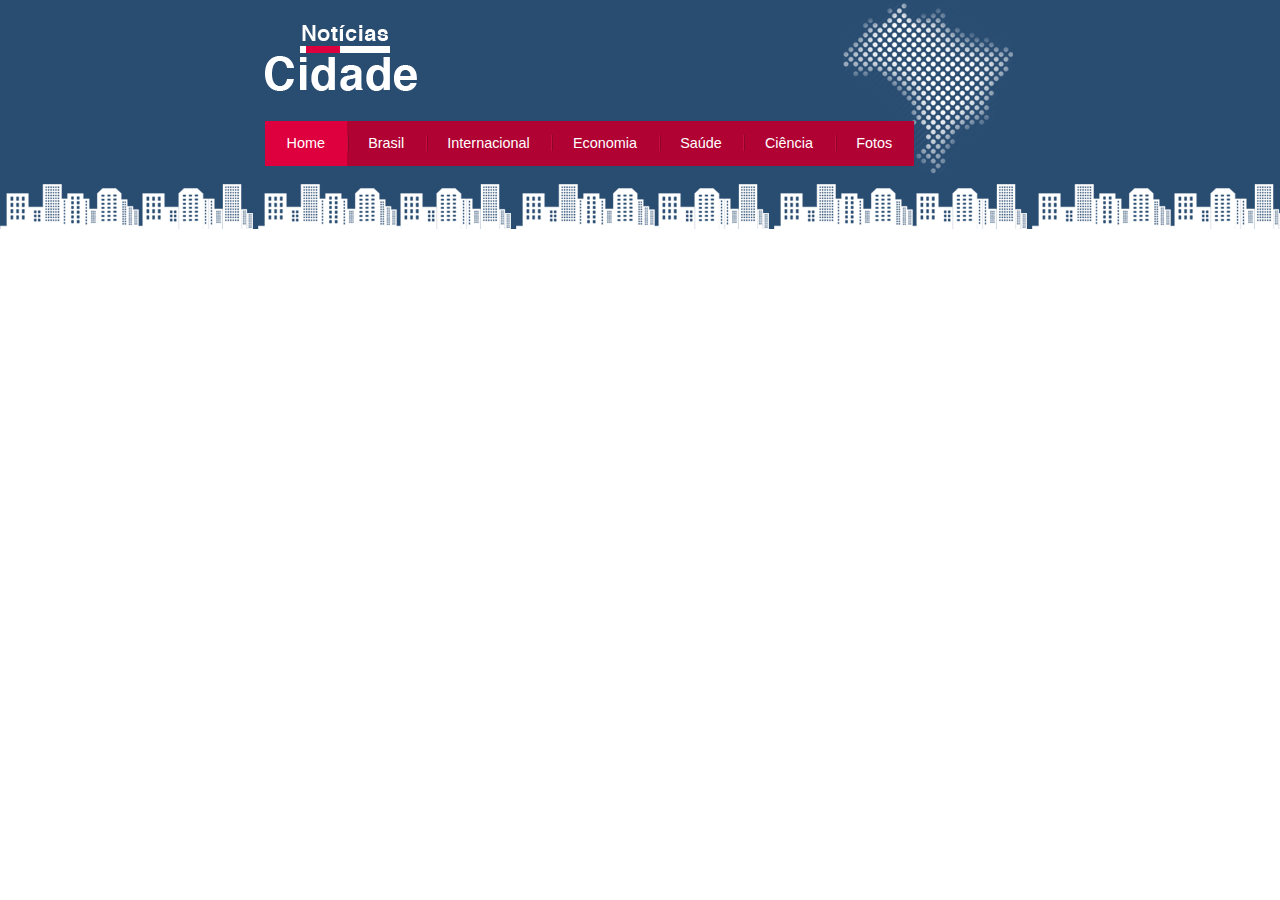
==== index.html @ 090fb960 "barra de navegação" ====
<!DOCTYPE html>
<html lang="pt-br">
    <head>
        <meta charset="UTF-8">
        <meta name="viewport" content="width=device-width, initial-scale=1.0">
        <title>Notícias cidade - Seu site de notícias</title>
        <link rel="stylesheet" href="./css/styless.css">
    </head>

    <body class="home">
        
        <div id="container">
            <div id="topo">
                <h1 class="logo">Notícias cidade</h1>
                <ul id="navegacao">
                    <li class="primeiro">
                        <a id="home" href="index.html">Home</a>
                    </li>
                    <li>
                        <a id="brasil" href="brasil.html">Brasil</a>
                    </li>
                    <li>
                        <a id="internacional" href="internacional.html">Internacional</a>
                    </li>
                    <li>
                        <a id="economia" href="economia.html">Economia</a>
                    </li>
                    <li>
                        <a id="saude" href="saude.html">Saúde</a>
                    </li>
                    <li>
                        <a id="ciencia" href="ciencia.html">Ciência</a>
                    </li>
                    <li>
                        <a id="fotos" href="fotos.html">Fotos</a>
                     </li>
                </ul>
            </div>
        </div>

    </body>

</html>
---- css/styless.css ----
*{
    margin: 0;
    padding: 0;
}

body{
    font-family: "Trebuchet MS", Arial, Helvetica, sans-serif;
    background: #fff url(../img/fundo.png) repeat-x;
}

#container{
    width: 750px;
    margin: 0 auto;
}

#topo{
    height: 150px;
    background: url(../img/detalhe-topo.png) no-repeat right top;
    padding-top: 25px;
    /* border: 1px solid red; */
}

.logo{
    width: 152px;
    height: 66px;
    background: url(../img/logo.png) no-repeat;
    text-indent: -3000px;
}

ul{
    list-style: none;
    margin: 0;
    padding: 0;
}

#topo ul{
    background: #b10333;
    margin-top: 30px;
    float: left;
}

#topo ul li{
    float: left;
}

#topo ul a{
    font-size: 0.9em;
    display: block;
    padding: 0.5em 1.5em;
    line-height: 2.1em;
    text-decoration: none;
    color: #fff;
    background: url(../img/divisor.png) no-repeat left center;
}

#topo ul .primeiro a{
    background: none;
}

#topo ul a:hover{
    color: #69001d ;
}

body.home #navegacao a#home,
body.brasil #navegacao a#brasil,
body.internacional #navegacao a#internacional,
body.economia #navegacao a#economia,
body.ciencia #navegacao a#ciencia,
body.saude #navegacao a#saude,
body.fotos #navegacao a#fotos{
    color: #fff;
    background: #de003e;
    cursor: text;
}
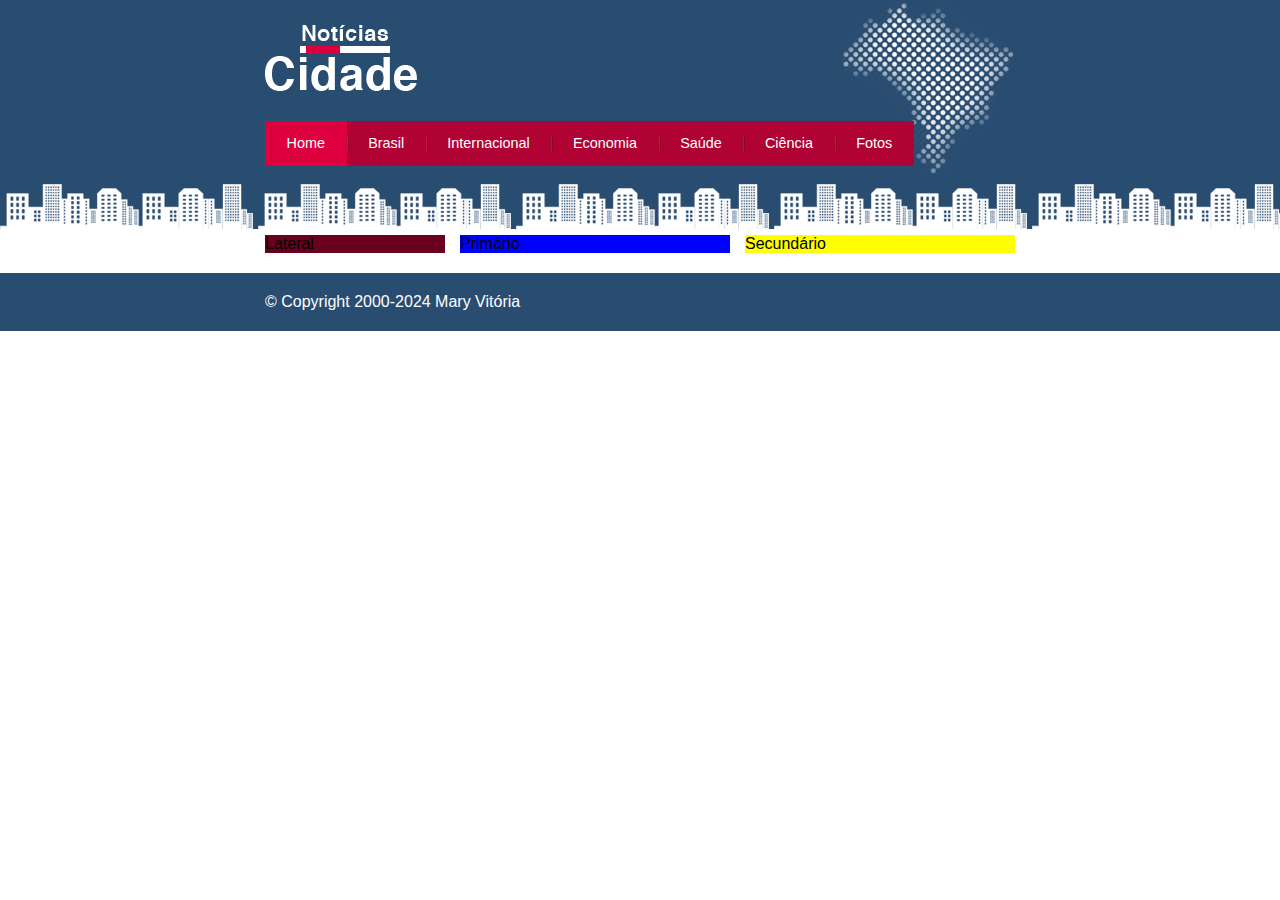
==== commit 635ec41e: "layout em colunas" ====
--- a/index.html
+++ b/index.html
@@ -8,8 +8,10 @@
     </head>
 
     <body class="home">
-        
+        <!-- Início do container -->
         <div id="container">
+
+            <!-- Início do topo -->
             <div id="topo">
                 <h1 class="logo">Notícias cidade</h1>
                 <ul id="navegacao">
@@ -36,8 +38,27 @@
                      </li>
                 </ul>
             </div>
+            <!-- Fim do topo -->
+
+            <!-- Início do conteúdo -->
+            <div id="conteudo">
+
+                <div id="primario">Primário</div>
+                <div id="secundario">Secundário</div>
+                <div id="lateral">Lateral</div>
+
+            </div>
+            <!-- Fim do conteúdo -->
+
         </div>
+        <!-- Fim do container -->
 
+        
+        <div id="container-rodape" style="clear: both;">
+            <div id="rodape">
+                &copy; Copyright 2000-2024 Mary Vitória
+            </div>
+        </div>
     </body>
 
 </html>--- a/css/styless.css
+++ b/css/styless.css
@@ -73,3 +73,42 @@
     cursor: text;
 }
 
+#conteudo{
+    margin-top: 60px;
+    background: #f5f5f5;
+}
+
+#primario{
+    width: 270px;
+    background: blue;
+    float: left;
+    margin: 0 0 20px 195px;
+}
+
+#secundario{
+    width: 270px;
+    background: yellow;
+    margin: 0 0 20px 15px;
+    float: left;
+}
+
+#lateral{
+    width: 180px;
+    background: #69001d;
+    margin: 0 0  20px -750px;;
+    float: left;
+}
+
+/* Rodapé */
+
+#container-rodape{
+    background: #294c71;
+    padding: 20px;
+}
+
+#rodape{
+    width: 750px;
+    margin: auto;
+    color: #fff;
+}
+
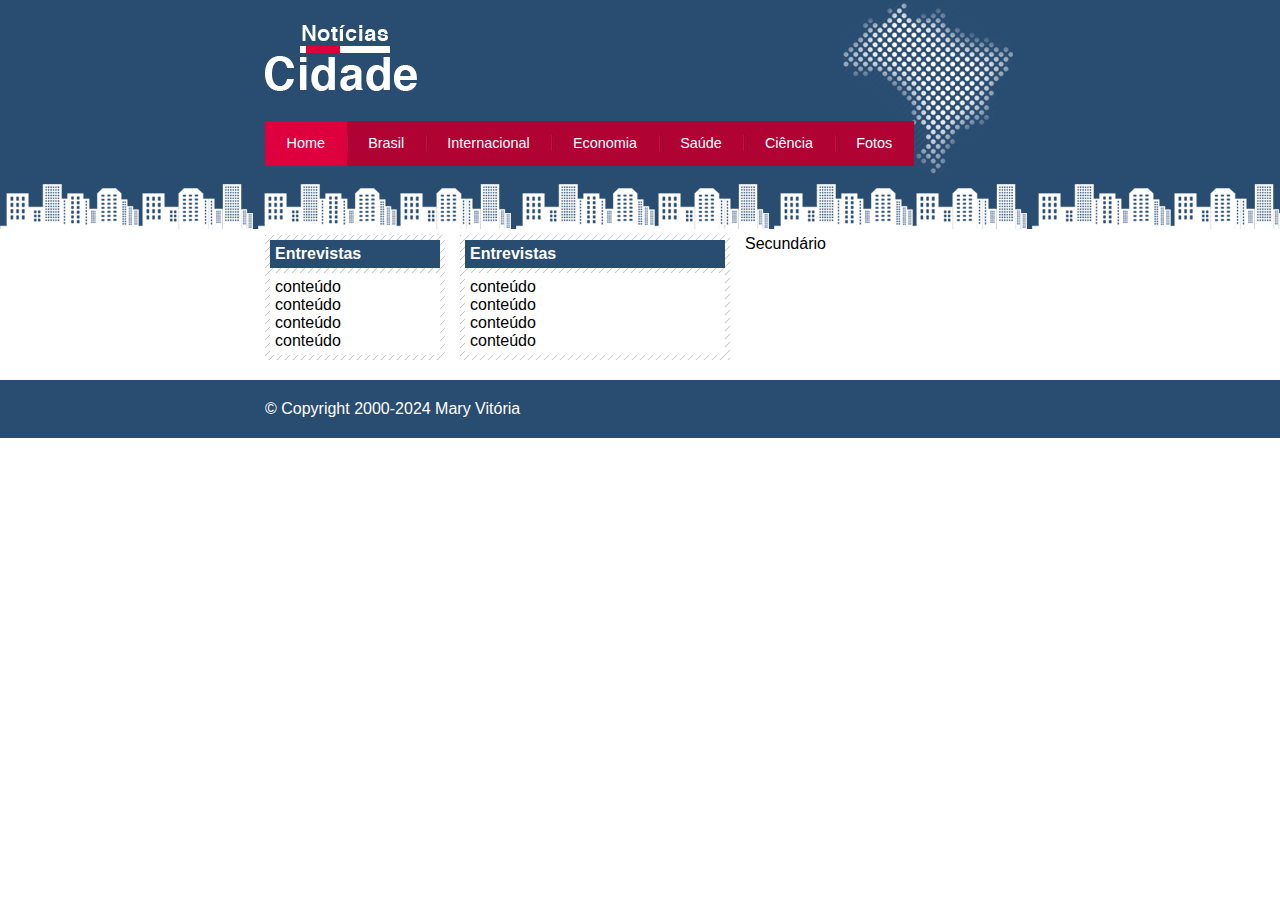
==== commit 6f7ed7db: "adicionando algumas caixas" ====
--- a/index.html
+++ b/index.html
@@ -43,9 +43,34 @@
             <!-- Início do conteúdo -->
             <div id="conteudo">
 
-                <div id="primario">Primário</div>
+                <div id="primario">
+
+                    <div class="caixa">
+                        <h2>Entrevistas</h2>
+                        <div class="caixa-conteudo">
+                            conteúdo<br>
+                            conteúdo<br>
+                            conteúdo<br>
+                            conteúdo<br>
+                        </div>
+                    </div>
+
+                </div>
                 <div id="secundario">Secundário</div>
-                <div id="lateral">Lateral</div>
+
+                <!-- inicio lateral -->
+                <div id="lateral">
+                    <div class="caixa">
+                        <h2>Entrevistas</h2>
+                        <div class="caixa-conteudo">
+                            conteúdo<br>
+                            conteúdo<br>
+                            conteúdo<br>
+                            conteúdo<br>
+                        </div>
+                    </div>
+                </div>
+                <!-- fim lateral -->
 
             </div>
             <!-- Fim do conteúdo -->
--- a/css/styless.css
+++ b/css/styless.css
@@ -73,6 +73,8 @@
     cursor: text;
 }
 
+/* Config layout de colunas */
+
 #conteudo{
     margin-top: 60px;
     background: #f5f5f5;
@@ -80,23 +82,48 @@
 
 #primario{
     width: 270px;
-    background: blue;
     float: left;
     margin: 0 0 20px 195px;
 }
 
+#duas-colunas #primario{
+    width: 555px;
+}
+
+#uma-colunas #primario{
+    width: 750px;
+    margin: 0 0 20px 0;
+}
+
 #secundario{
     width: 270px;
-    background: yellow;
     margin: 0 0 20px 15px;
     float: left;
 }
 
 #lateral{
     width: 180px;
-    background: #69001d;
     margin: 0 0  20px -750px;;
     float: left;
+}
+
+/* caixa */
+.caixa{
+    background: #f3f3f3 url(../img/fundo-caixa.png);
+    padding: 5px;
+}
+
+h2{
+    font-size: 1em;
+    background: #294c71;
+    color: #fff;
+    padding: 5px;
+}
+
+.caixa-conteudo{
+    background: #fff;
+    padding: 5px;
+    margin-top: 5px;
 }
 
 /* Rodapé */
@@ -112,3 +139,5 @@
     color: #fff;
 }
 
+
+
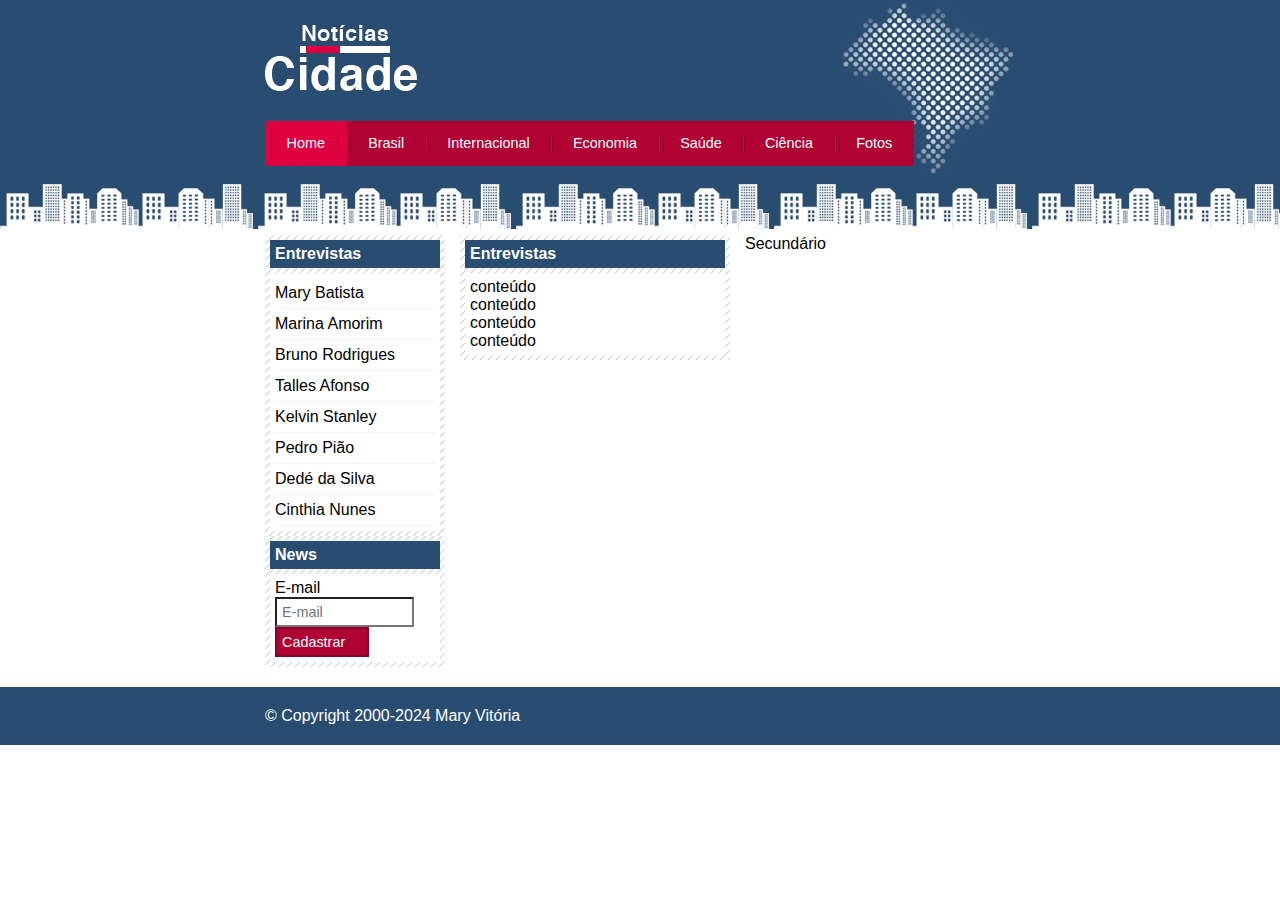
==== commit b3b1c825: "ajeitando a barra lateral" ====
--- a/index.html
+++ b/index.html
@@ -61,12 +61,36 @@
                 <!-- inicio lateral -->
                 <div id="lateral">
                     <div class="caixa">
+
                         <h2>Entrevistas</h2>
+
                         <div class="caixa-conteudo">
-                            conteúdo<br>
-                            conteúdo<br>
-                            conteúdo<br>
-                            conteúdo<br>
+                            <ul>
+                                <li><a href="">Mary Batista</a></li>
+                                <li><a href="">Marina Amorim</a></li>
+                                <li><a href="">Bruno Rodrigues</a></li>
+                                <li><a href="">Talles Afonso</a></li>
+                                <li><a href="">Kelvin Stanley</a></li>
+                                <li><a href="">Pedro Pião</a></li>
+                                <li><a href="">Dedé da Silva</a></li>
+                                <li><a href="">Cinthia Nunes</a></li>
+                            </ul>
+                        </div>
+                    </div>
+
+                    <div class="caixa">
+
+                        <h2>News</h2>
+
+                        <div class="caixa-conteudo">
+                            <form action="">
+                                <div>
+                                    <labeL>E-mail</labeL>
+                                    <input type="text" name="email" id="email" placeholder="E-mail"> 
+                                </div>
+
+                                <div><input class="submit" value="Cadastrar"></div>
+                            </form>
                         </div>
                     </div>
                 </div>
--- a/css/styless.css
+++ b/css/styless.css
@@ -126,6 +126,42 @@
     margin-top: 5px;
 }
 
+/* Formatar menus laterais */
+#lateral ul a{
+    font-size: 0.9;
+    display: block;
+    line-height: 30px;
+    text-decoration: none;
+    color: #000;
+    border-bottom: 1px solid #f3f3f3;
+}
+
+#lateral ul a:hover{
+    color: #a1a1a1;
+    padding-left: 20px;
+    background: #f9f9f9 url(../img/marcador.png) no-repeat left center;
+}
+
+/* Formatando formulários */
+label{
+    display: block;
+    cursor: pointer;
+}
+
+input{
+    padding: 5px;
+    width: 125px;
+    font-size: 0.9em;
+    background-color: #fff;
+}
+
+input.submit{
+    background-color: #b10333;
+    color: #fff;
+    width: 80px;
+    border: 2px solid #870529;
+}
+
 /* Rodapé */
 
 #container-rodape{
@@ -139,5 +175,3 @@
     color: #fff;
 }
 
-
-
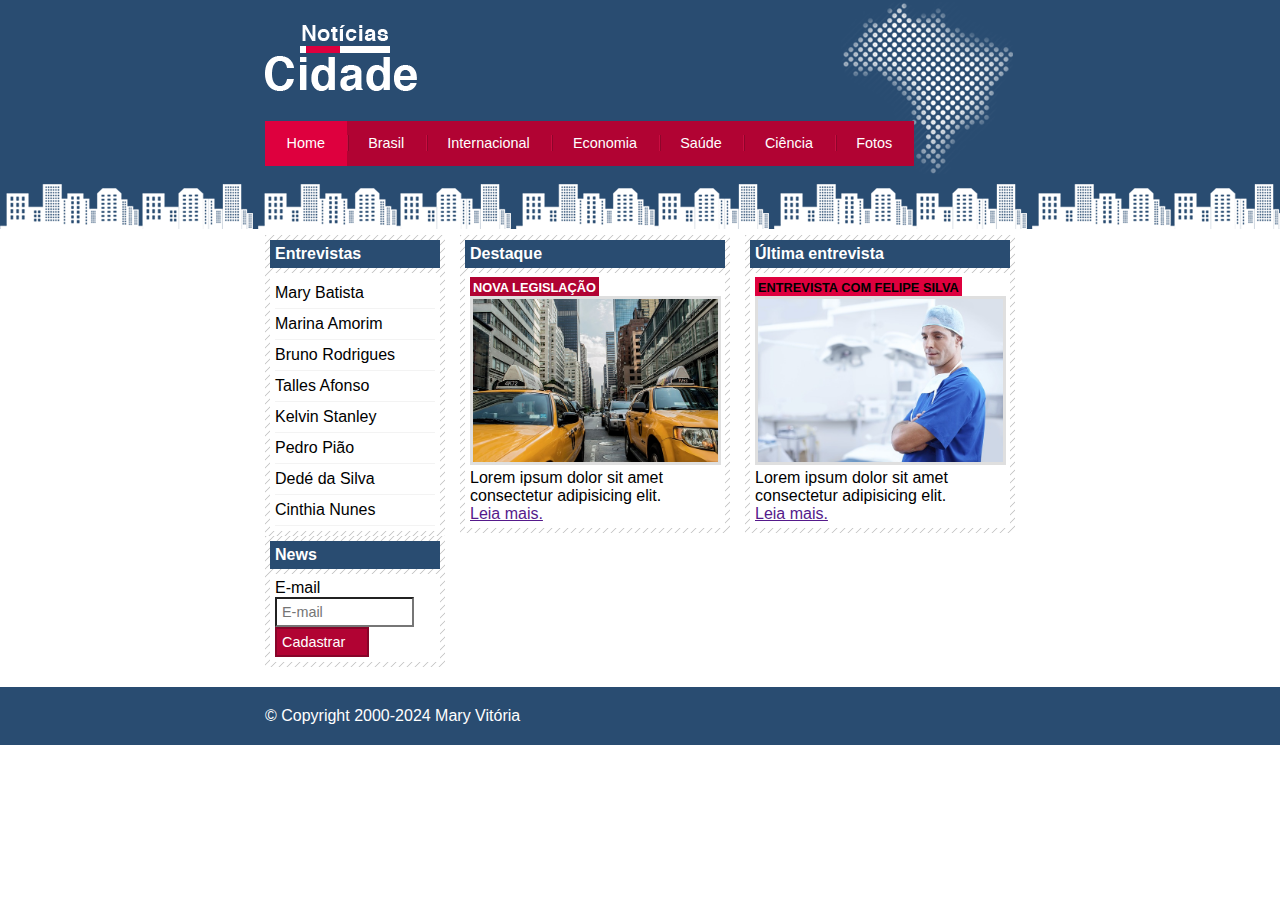
==== commit efaaee6a: "personalizando area de conteúdos" ====
--- a/index.html
+++ b/index.html
@@ -45,18 +45,30 @@
 
                 <div id="primario">
 
-                    <div class="caixa">
-                        <h2>Entrevistas</h2>
+                    <div class="caixa destaque">
+                        <h2>Destaque</h2>
                         <div class="caixa-conteudo">
-                            conteúdo<br>
-                            conteúdo<br>
-                            conteúdo<br>
-                            conteúdo<br>
+                            <h3>Nova legislação</h3>
+                            <img class="imagem-principal" src="img/taxi.jpg" width="100%">
+                            <p>Lorem ipsum dolor sit amet consectetur adipisicing elit. </p>
+                            <a href="">Leia mais.</a>
                         </div>
                     </div>
 
                 </div>
-                <div id="secundario">Secundário</div>
+                <div id="secundario">
+
+                    <div class="caixa entrevista">
+                        <h2>Última entrevista</h2>
+                        <div class="caixa-conteudo">
+                            <h3>entrevista com felipe silva</h3>
+                            <img class="imagem-principal" src="img/doutor.jpg" width="100%">
+                            <p>Lorem ipsum dolor sit amet consectetur adipisicing elit. </p>
+                            <a href="">Leia mais.</a>
+                        </div>
+                    </div>
+
+                </div>
 
                 <!-- inicio lateral -->
                 <div id="lateral">
--- a/css/styless.css
+++ b/css/styless.css
@@ -162,6 +162,30 @@
     border: 2px solid #870529;
 }
 
+/* Formatando imagens */
+
+img.imagem-principal{
+    border: 3px solid #dfdfdf;
+    width: 98%;
+}
+
+/* Formatando cabeçalhos */
+h3{
+    text-transform: uppercase;
+    font-size: 0.8em;
+    display: inline;
+    padding: 3px;
+}
+
+.destaque h3{
+    background: #b10333;
+    color: #fff;
+}
+
+.entrevista h3{
+    background: #de003e;
+}
+
 /* Rodapé */
 
 #container-rodape{
